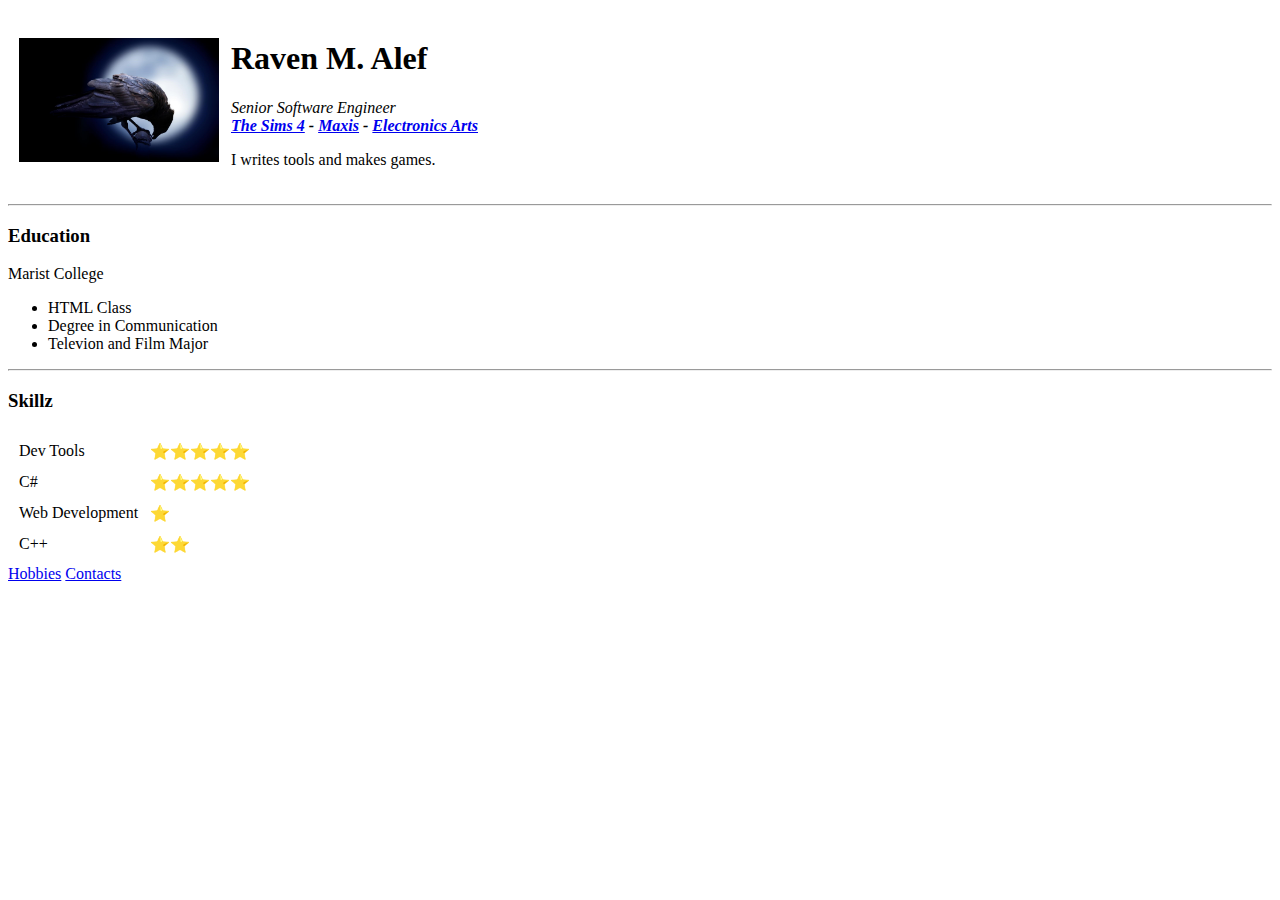
==== index.html @ f10bc6ab "Added CV based on Learning Week" ====
<!DOCTYPE html>
<html lang="en">

<head>
    <meta charset="UTF-8">
    <meta http-equiv="X-UA-Compatible" content="IE=edge">
    <meta name="viewport" content="width=device-width, initial-scale=1.0">
    <title>Raven's Page</title>
</head>

<body>
    <table cellspacing="10px">
        <tr>
            <td><img src="media/raven.png" alt="raven" width="200"></td>
            <td>
                <h1>Raven M. Alef</h1>
                <p>
                    <em>
                        Senior Software Engineer
                        <br>
                        <strong>
                            <a href="https://www.ea.com/games/the-sims/the-sims-4" target="_blank" rel="noopener noreferrer">The Sims 4</a> - 
                            <a href="https://www.ea.com/ea-studios/maxis" target="_blank" rel="noopener noreferrer">Maxis</a> - 
                            <a href="https://www.ea.com/" target="_blank" rel="noopener noreferrer">Electronics Arts</a></strong>
                    </em>
                </p>
                <p>
                    I writes tools and makes games.
                </p>
            </td>
        </tr>
    </table>
    <hr>
    <h3>Education</h3>
    Marist College
    <ul>
        <li>HTML Class</li>
        <li>Degree in Communication</li>
        <li>Televion and Film Major</li>
    </ul>
    <hr>
    <h3>Skillz</h3>
    <table cellspacing="10px">
        <tr>
            <td>Dev Tools</td>
            <td>&#11088;&#11088;&#11088;&#11088;&#11088;</td>
        </tr>
        <tr>
            <td>C#</td>
            <td>&#11088;&#11088;&#11088;&#11088;&#11088;</td>
        </tr>
        <tr>
            <td>Web Development</td>
            <td>&#11088;</td>
        </tr>
        <tr>
            <td>C++</td>
            <td>&#11088;&#11088;</td>
        </tr>

    </table>

    <a href="hobbies.html">Hobbies</a>
    <a href="contact.html">Contacts</a>
</body>

</html>
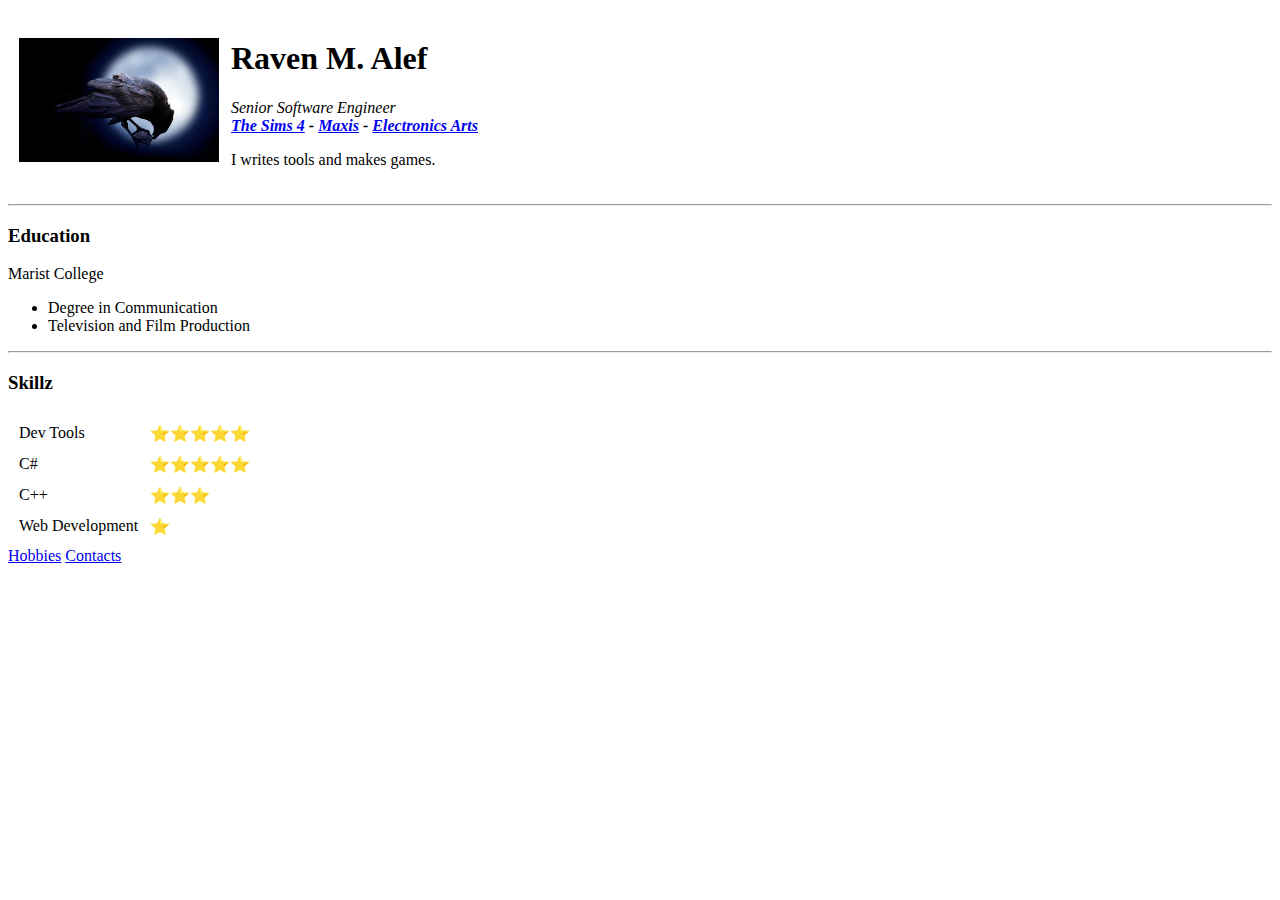
==== commit fd980df9: "Updated Eduction" ====
--- a/index.html
+++ b/index.html
@@ -34,9 +34,8 @@
     <h3>Education</h3>
     Marist College
     <ul>
-        <li>HTML Class</li>
         <li>Degree in Communication</li>
-        <li>Televion and Film Major</li>
+        <li>Television and Film Production</li>
     </ul>
     <hr>
     <h3>Skillz</h3>
@@ -50,14 +49,13 @@
             <td>&#11088;&#11088;&#11088;&#11088;&#11088;</td>
         </tr>
         <tr>
+            <td>C++</td>
+            <td>&#11088;&#11088;&#11088;</td>
+        </tr>
+        <tr>
             <td>Web Development</td>
             <td>&#11088;</td>
         </tr>
-        <tr>
-            <td>C++</td>
-            <td>&#11088;&#11088;</td>
-        </tr>
-
     </table>
 
     <a href="hobbies.html">Hobbies</a>
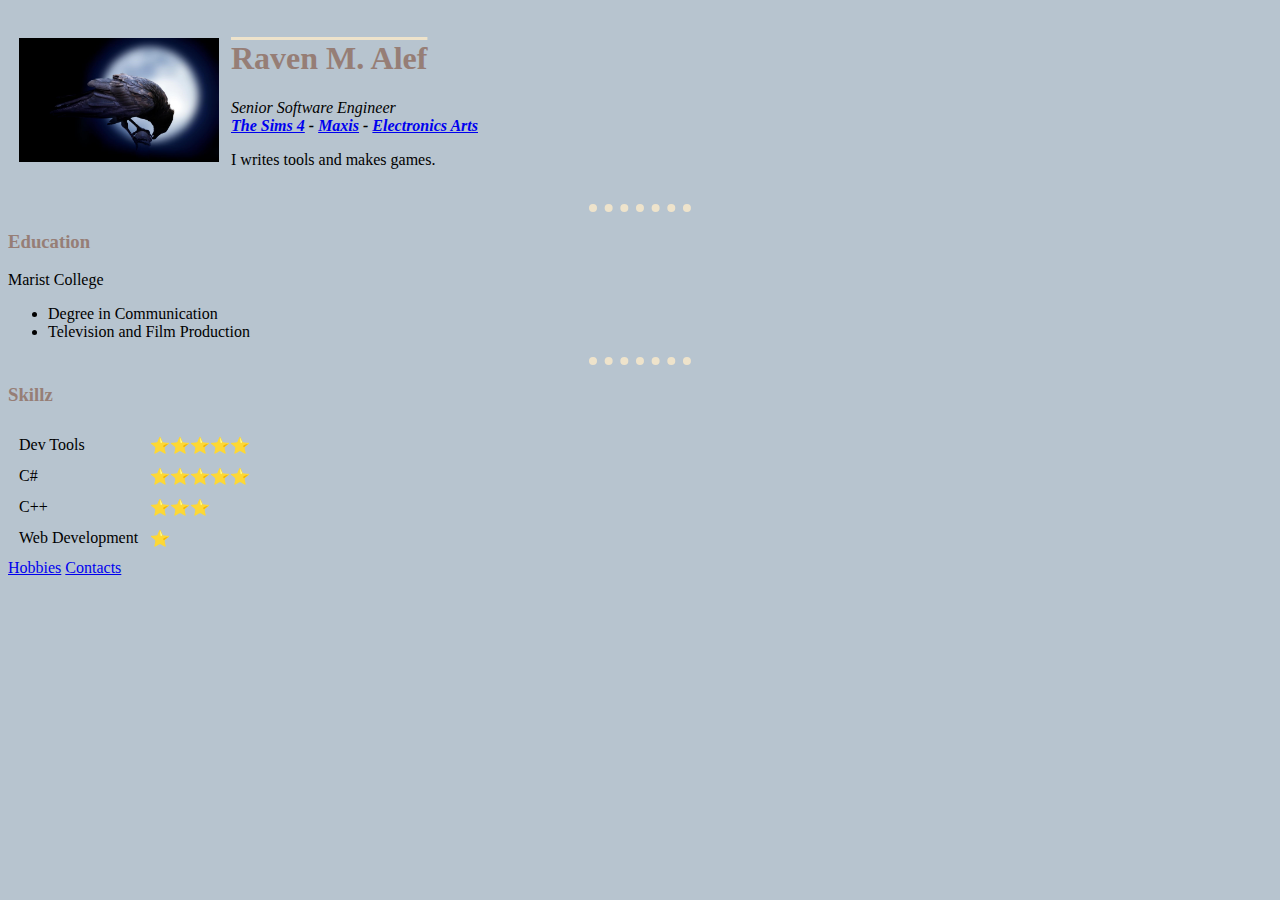
==== commit 805d3d70: "Missed these as part of Added a bit of CSS" ====
--- a/index.html
+++ b/index.html
@@ -1,11 +1,17 @@
 <!DOCTYPE html>
 <html lang="en">
+<!-- https://colorhunt.co/palette/b7c4cfeee3cbd7c0ae967e76 -->
+<!-- B7C4CF -->
+<!-- EEE3CB -->
+<!-- D7C0AE -->
+<!-- 967E76 -->
 
 <head>
     <meta charset="UTF-8">
     <meta http-equiv="X-UA-Compatible" content="IE=edge">
     <meta name="viewport" content="width=device-width, initial-scale=1.0">
-    <title>Raven's Page</title>
+    <title>About Raven Alef</title>
+    <link rel="stylesheet" href="css/styles.css">
 </head>
 
 <body>
--- a/css/styles.css
+++ b/css/styles.css
@@ -0,0 +1,22 @@
+body {
+    background-color: #B7C4CF;
+}
+
+hr {
+    border-color: #EEE3CB;
+    border-style: none;
+    border-top-style: dotted;
+    border-top-width: 8px;
+    height: 0px;
+    width: 8%;
+}
+
+h1 {
+    text-decoration-line: overline;
+    text-decoration-color: #EEE3CB;
+    color: #967E76;
+}
+
+h3 {
+    color: #967E76;
+}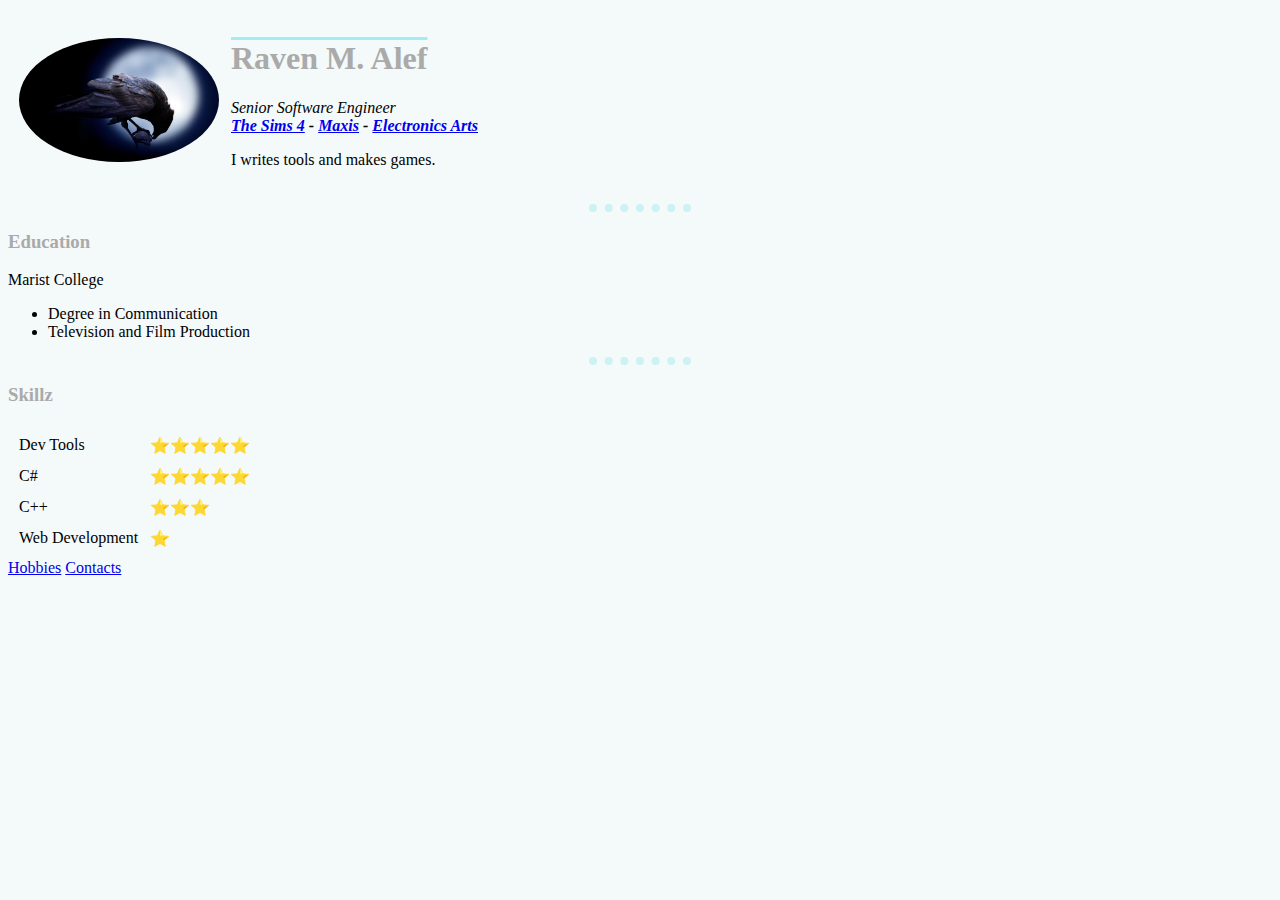
==== commit 27453daa: "Ppdated colors, still could be better and made image circular." ====
--- a/index.html
+++ b/index.html
@@ -1,10 +1,10 @@
 <!DOCTYPE html>
 <html lang="en">
 <!-- https://colorhunt.co/palette/b7c4cfeee3cbd7c0ae967e76 -->
-<!-- B7C4CF -->
-<!-- EEE3CB -->
-<!-- D7C0AE -->
-<!-- 967E76 -->
+<!-- B7C4CF    F4F9F9 -->
+<!-- EEE3CB    CCF2F4 -->
+<!-- D7C0AE    A4EBF3 -->
+<!-- 967E76    AAAAAA -->
 
 <head>
     <meta charset="UTF-8">
@@ -17,7 +17,7 @@
 <body>
     <table cellspacing="10px">
         <tr>
-            <td><img src="media/raven.png" alt="raven" width="200"></td>
+            <td><img class="circular-img" src="media/raven.png" alt="raven" width="200"></td>
             <td>
                 <h1>Raven M. Alef</h1>
                 <p>
--- a/css/styles.css
+++ b/css/styles.css
@@ -1,9 +1,11 @@
+/* ******************************************* TAGS ******************************************* */
+
 body {
-    background-color: #B7C4CF;
+    background-color: #F4F9F9;
 }
 
 hr {
-    border-color: #EEE3CB;
+    border-color: #CCF2F4;
     border-style: none;
     border-top-style: dotted;
     border-top-width: 8px;
@@ -13,10 +15,18 @@
 
 h1 {
     text-decoration-line: overline;
-    text-decoration-color: #EEE3CB;
-    color: #967E76;
+    text-decoration-color: #A4EBF3;
+    color: #AAAAAA;
 }
 
 h3 {
-    color: #967E76;
+    color: #AAAAAA;
+}
+
+
+/* ******************************************* Class ******************************************* */
+
+.circular-img {
+    border-radius: 100%;
+    ;
 }